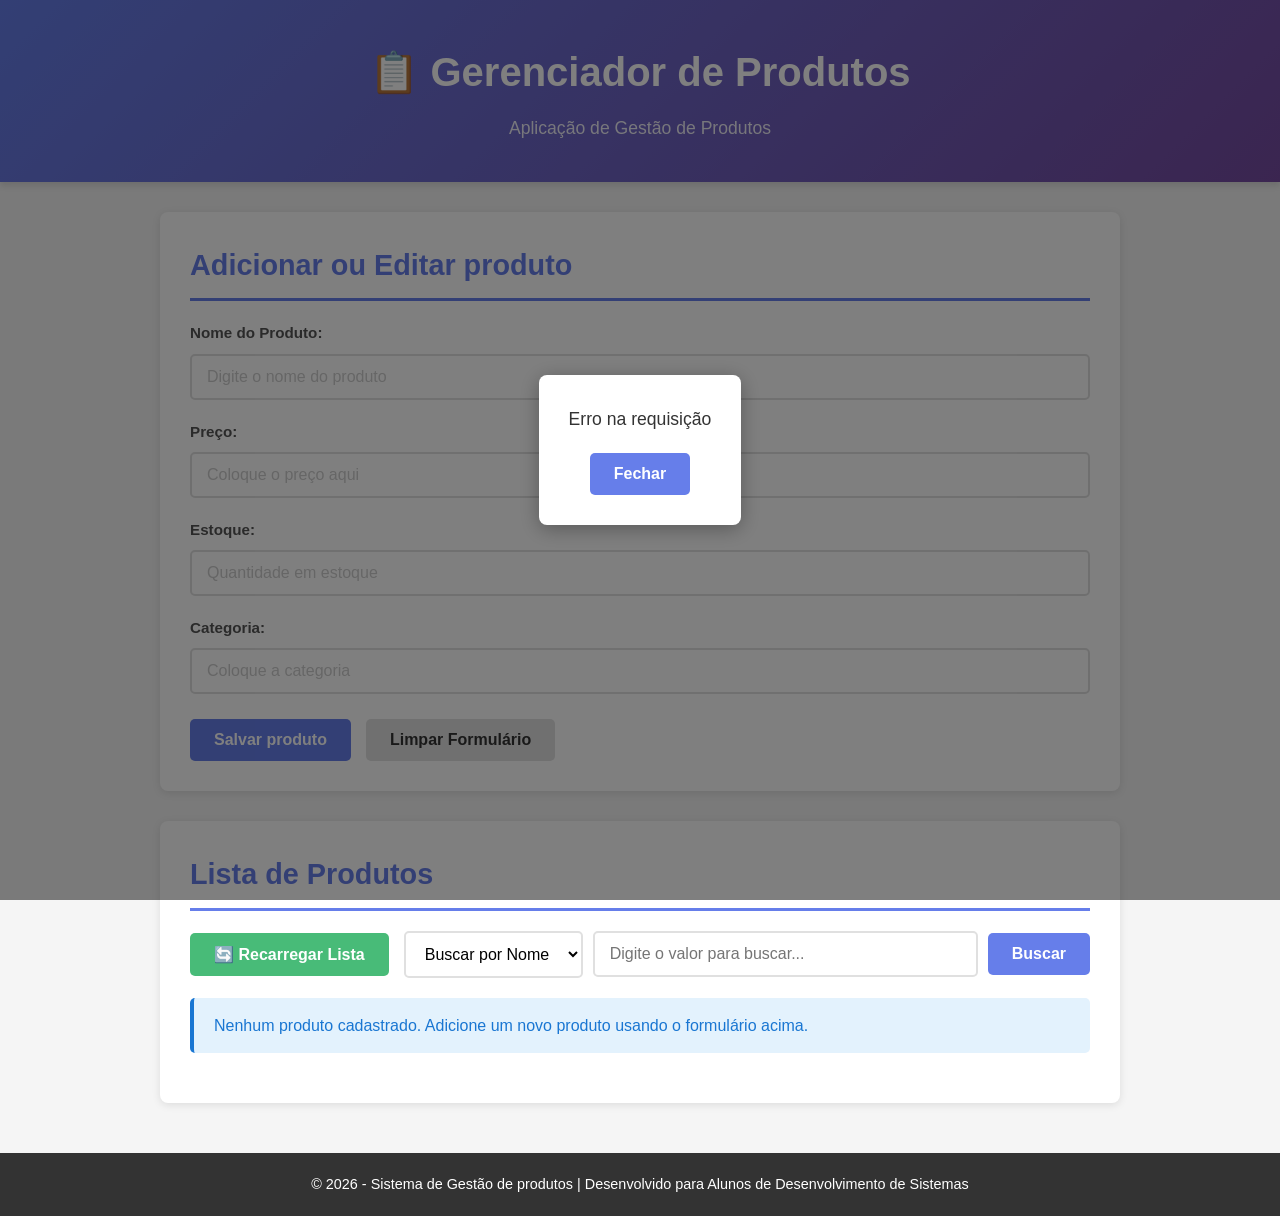
==== public/index.html @ a41fb4bd "Add files via upload" ====
<!doctype html>
<html lang="pt-br">
  <head>
    <meta charset="UTF-8" />
    <meta name="viewport" content="width=device-width, initial-scale=1.0" />
    <title>Produtos</title>
    <link rel="stylesheet" href="styles.css" />
  </head>
  <body>
    <header>
      <div class="container-header">
        <h1>📋 Gerenciador de Produtos</h1>
        <p class="subtitle">Aplicação de Gestão de Produtos</p>
      </div>
    </header>

    <!-- Conteúdo Principal -->
    <main>
      <div class="container">
        <!-- Seção de Formulário -->
        <section class="form-section">
          <h2>Adicionar ou Editar produto</h2>
          <form id="clientForm">
             <div class="form-group">
                <label for="nome">Nome do Produto:</label>
                <input
                 type="text"
                 id="nome"
                 name="nome"
                 placeholder="Digite o nome do produto"
                 required
                />
             </div>

             <div class="form-group">
                <label for="preco">Preço:</label>
                <input
                  type="number"
                  id="preco"
                  name="preco"
                  placeholder="Coloque o preço aqui"
                  step="0.01"
                  required
                />
             </div>

             <div class="form-group">
               <label for="estoque">Estoque:</label>
               <input
                 type="number"
                  id="estoque"
                  name="estoque"
                  placeholder="Quantidade em estoque"
                  required
                />
             </div>

             <div class="form-group">
               <label for="categoria">Categoria:</label>
               <input
                 type="text"
                 id="categoria"
                 name="categoria"
                 placeholder="Coloque a categoria"
                 required
               />
             </div>

             <div class="form-buttons">
               <button type="submit" class="btn btn-primary">
                 Salvar produto
               </button>

               <button type="button" class="btn btn-secondary" id="btnLimpar">
                 Limpar Formulário
               </button>
             </div>
          </form>
        </section>

        <!-- Seção de Listagem -->
        <section class="list-section">
          <h2>Lista de Produtos</h2>

          <div class="list-controls">
            <button class="btn btn-success" id="btnRecarregar">
              🔄 Recarregar Lista
            </button>
            <div class="search-box">
              <select id="searchType" title="Selecionar tipo de busca">
                <option value="nome">Buscar por Nome</option>
                <option value="id">Buscar por ID</option>
              </select>
              <input
                type="text"
                id="searchInput"
                placeholder="Digite o valor para buscar..."
              />
              <button class="btn btn-primary" id="btnBuscar">Buscar</button>
            </div>
          </div>

          <div
            id="loadingMessage"
            class="message message-info"
          >
            Carregando produtos...
          </div>

          <div id="emptyMessage" class="message message-info">
            Nenhum produto cadastrado. Adicione um novo produto usando o
            formulário acima.
          </div>

          <div id="clientsList" class="clients-table-container">
            <!-- Tabela será preenchida via JavaScript -->
          </div>
        </section>
      </div>
    </main>

    <!-- Rodapé -->
    <footer>
      <p>
        &copy; 2026 - Sistema de Gestão de produtos | Desenvolvido para Alunos
        de Desenvolvimento de Sistemas
      </p>
    </footer>

    <!-- Modal de Mensagens -->
    <div id="modalMessage" class="modal-message">
      <div class="modal-content">
        <p id="modalText"></p>
        <button class="btn btn-primary" onclick="fecharModal()">Fechar</button>
      </div>
    </div>
    <script src="script.js"></script>
  </body>
</html>
---- public/styles.css ----
/* ========================================
   ESTILOS GLOBAIS
   ======================================== */

* {
    margin: 0;
    padding: 0;
    box-sizing: border-box;
}

html {
    scroll-behavior: smooth;
}

body {
    font-family: 'Segoe UI', Tahoma, Geneva, Verdana, sans-serif;
    background-color: #f5f5f5;
    color: #333333;
    line-height: 1.6;
}

/* ========================================
   CABEÇALHO
   ======================================== */
header {
    background: linear-gradient(135deg, #667eea 0%, #764ba2 100%);
    color: #ffffff;
    padding: 40px 20px;
    text-align: center;
    box-shadow: 0 4px 6px rgba(0, 0, 0, 0.1);
}

.container-header h1 {
    font-size: 2.5em;
    margin-bottom: 10px;
    font-weight: 700;
}

.subtitle {
    font-size: 1.1em;
    opacity: 0.9;
    font-weight: 300;
}

/* ========================================
   CONTAINER PRINCIPAL
   ======================================== */

.container {
    max-width: 1000px;
    margin: 30px auto;
    padding: 0 20px;
}

main {
    min-height: calc(100vh - 200px);
}

/* ========================================
   SEÇÕES
   ======================================== */

section {
    background-color: #ffffff;
    border-radius: 8px;
    padding: 30px;
    margin-bottom: 30px;
    box-shadow: 0 2px 8px rgba(0, 0, 0, 0.1);
}

section h2 {
    color: #667eea;
    margin-bottom: 20px;
    font-size: 1.8em;
    border-bottom: 3px solid #667eea;
    padding-bottom: 10px;
}

/* ========================================
   FORMULÁRIO
   ======================================== */

.form-group {
    margin-bottom: 20px;
    display: flex;
    flex-direction: column;
}

.form-group label {
    font-weight: 600;
    margin-bottom: 8px;
    color: #555555;
    font-size: 0.95em;
}

.form-group input {
    padding: 12px 15px;
    border: 2px solid #e0e0e0;
    border-radius: 5px;
    font-size: 1em;
    transition: all 0.3s ease;

    font-family: inherit;
}

.form-group input:focus {
    outline: none;
    border-color: #667eea;
    background-color: #f9f9ff;
    box-shadow: 0 0 8px rgba(102, 126, 234, 0.2);
}

.form-group input::placeholder {
    color: #cccccc;
}

.form-buttons {
    display: flex;
    gap: 15px;
    margin-top: 25px;
    flex-wrap: wrap;
}

/* ========================================
   BOTÕES
   ======================================== */

.btn {
    padding: 12px 24px;
    border: none;
    border-radius: 5px;
    font-size: 1em;
    font-weight: 600;
    cursor: pointer;
    transition: all 0.3s ease;
    font-family: inherit;
    display: inline-flex;
    align-items: center;
    justify-content: center;
    gap: 8px;
}
.btn-primary {
    background-color: #667eea;
    color: #ffffff;
}

.btn-primary:hover {
    background-color: #5568d3;
    transform: translateY(-2px);
    box-shadow: 0 4px 12px rgba(102, 126, 234, 0.4);
}

.btn-secondary {
    background-color: #e0e0e0;
    color: #333333;
}

.btn-secondary:hover {
    background-color: #d0d0d0;
    transform: translateY(-2px);
}

.btn-success {
    background-color: #48bb78;
    color: #ffffff;
}

.btn-success:hover {
    background-color: #38a169;
    transform: translateY(-2px);
    box-shadow: 0 4px 12px rgba(72, 187, 120, 0.4);
}

.btn-danger {
    background-color: #f56565;
    color: #ffffff;
    padding: 8px 16px;
    font-size: 0.9em;
}
.btn-danger:hover {
    background-color: #e53e3e;
    box-shadow: 0 4px 12px rgba(245, 101, 101, 0.4);
}

.btn-edit {
    background-color: #4299e1;
    color: #ffffff;
    padding: 8px 16px;
    font-size: 0.9em;
}

.btn-edit:hover {
    background-color: #3182ce;
    box-shadow: 0 4px 12px rgba(66, 153, 225, 0.4);
}

/* ========================================
   CONTROLES DA LISTA
   ======================================== */

.list-controls {
    display: flex;
    gap: 15px;
    margin-bottom: 20px;
    flex-wrap: wrap;
    align-items: center;
}

.search-box {
    flex: 1;
    min-width: 300px;
    display: flex;
    gap: 10px;
    align-items: center;
}

.search-box select {
    padding: 12px 15px;
    border: 2px solid #e0e0e0;
    border-radius: 5px;
    font-size: 1em;
    background-color: white;
    cursor: pointer;
    transition: all 0.3s ease;
}

.search-box select:focus {
    outline: none;
    border-color: #667eea;
    box-shadow: 0 0 8px rgba(102, 126, 234, 0.2);
}

.search-box input {
    flex: 1;
    padding: 12px 15px;
    border: 2px solid #e0e0e0;
    border-radius: 5px;
    font-size: 1em;
    transition: all 0.3s ease;
}

.search-box input:focus {
    outline: none;
    border-color: #667eea;
    box-shadow: 0 0 8px rgba(102, 126, 234, 0.2);
}

/* ========================================
   TABELA DE CLIENTES
   ======================================== */

.clients-table-container {
    overflow-x: auto;
}

table {
    width: 100%;
    border-collapse: collapse;
    margin-top: 20px;
}

table thead {
    background-color: #667eea;
    color: #ffffff;
}

table th {
    padding: 15px;
    text-align: left;
    font-weight: 600;
    font-size: 0.95em;
}

table td {
    padding: 15px;
    border-bottom: 1px solid #e0e0e0;
}

table tbody tr {
    transition: background-color 0.2s ease;
}

table tbody tr:hover {
    background-color: #f9f9ff;
}

table tbody tr:nth-child(even) {
    background-color: #f5f5f5;
}

.acoes {
    display: flex;
    gap: 10px;
    flex-wrap: wrap;
}
/* ========================================
   MENSAGENS
   ======================================== */

.message {
    padding: 15px 20px;
    border-radius: 5px;
    margin-bottom: 20px;
    font-weight: 500;
}

.message-info {
    background-color: #e3f2fd;
    color: #1976d2;
    border-left: 4px solid #1976d2;
}

.message-success {
    background-color: #e8f5e9;
    color: #388e3c;
    border-left: 4px solid #388e3c;
}

.message-error {
    background-color: #ffebee;
    color: #c62828;
    border-left: 4px solid #c62828;
}

/* ========================================
   MODAL
   ======================================== */

.modal-message {
    position: fixed;
    top: 0;
    left: 0;
    width: 100%;
    height: 100%;
    background-color: rgba(0, 0, 0, 0.5);
    display: flex;
    justify-content: center;
    align-items: center;
    z-index: 1000;
}

#loadingMessage {
    display: none;
}

#modalMessage {
    display: none;
}

.modal-content {
    background-color: #ffffff;
    padding: 30px;
    border-radius: 8px;
    box-shadow: 0 4px 20px rgba(0, 0, 0, 0.3);
    max-width: 400px;
    text-align: center;
}

.modal-content p {
    margin-bottom: 20px;
    font-size: 1.1em;
    color: #333333;
}

/* ========================================
   RODAPÉ
   ======================================== */

footer {
    background-color: #333333;
    color: #ffffff;
    text-align: center;
    padding: 20px;
    margin-top: 50px;
    font-size: 0.9em;
}

/* ========================================
   RESPONSIVIDADE
   ======================================== */

@media (max-width: 768px) {
    .container-header h1 {
        font-size: 1.8em;
    }

    .subtitle {
        font-size: 1em;
    }

    section {
        padding: 20px;
    }

    section h2 {
        font-size: 1.4em;
    }

    .form-buttons {
        flex-direction: column;
    }

    .form-buttons button {
        width: 100%;
    }

    .list-controls {
        flex-direction: column;
    }

    .btn-success {
        width: 100%;
    }

    .search-box {
        width: 100%;
    }

    table {
        font-size: 0.9em;
    }

    table th,
    table td {
        padding: 10px;
    }

    .acoes {
        flex-direction: column;
    }

    .acoes button {
        width: 100%;
    }
}

@media (max-width: 480px) {
    .container {
        padding: 0 10px;
    }

    .container-header h1 {
        font-size: 1.5em;
    }

    section {
        padding: 15px;
        margin-bottom: 20px;
    }

    .modal-content {
        margin: 20px;
    }
}

/* ========================================
   ANIMAÇÕES
   ======================================== */

@keyframes slideIn {
    from {
        opacity: 0;
        transform: translateY(10px);
    }
    to {
        opacity: 1;
        transform: translateY(0);
    }
}

section {
    animation: slideIn 0.3s ease;
}
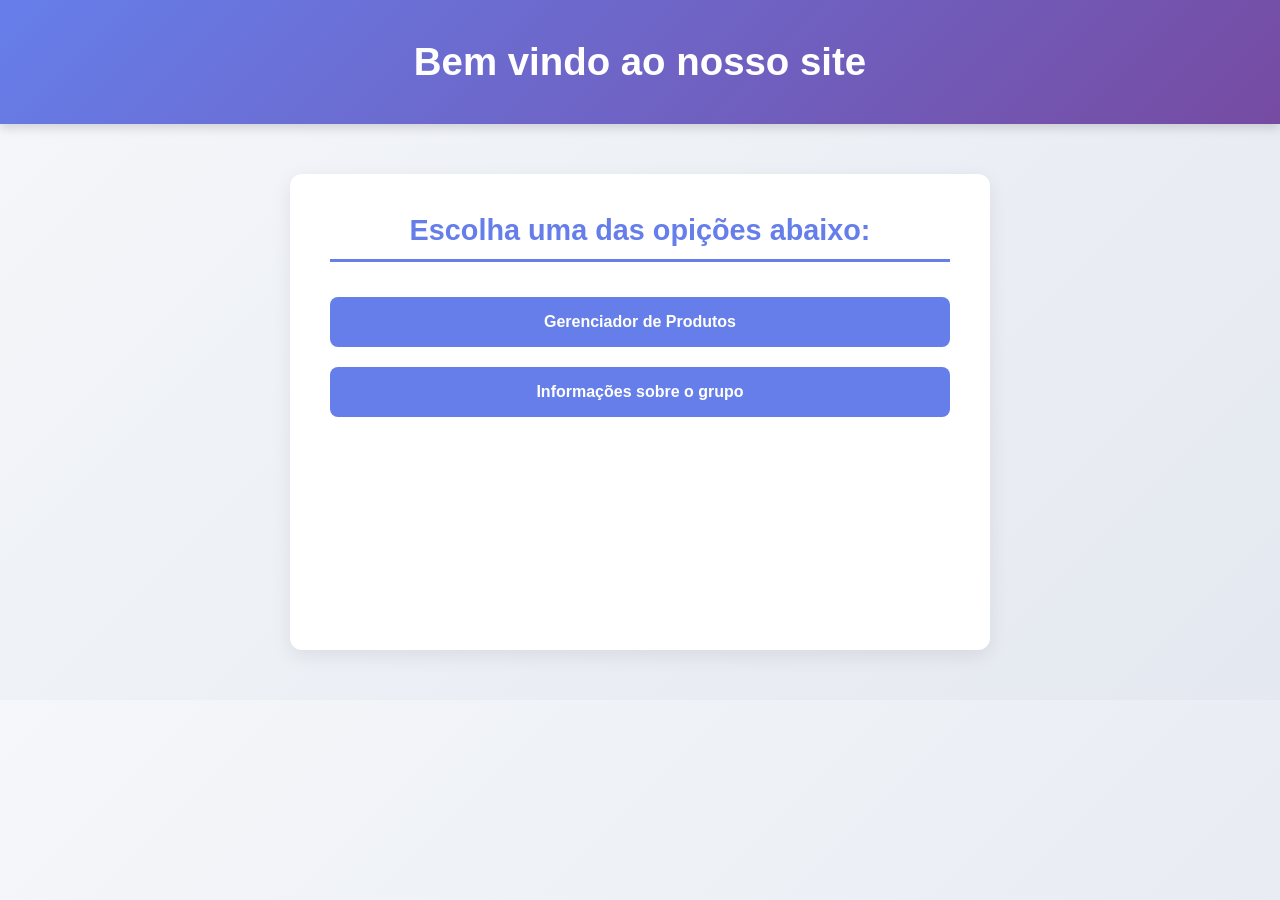
==== commit 59bf33a5: "Add files via upload" ====
--- a/public/index.html
+++ b/public/index.html
@@ -3,137 +3,22 @@
   <head>
     <meta charset="UTF-8" />
     <meta name="viewport" content="width=device-width, initial-scale=1.0" />
-    <title>Produtos</title>
-    <link rel="stylesheet" href="styles.css" />
+    <title>Página inicial do Gerenciador de Clientes</title>
+    <link rel="stylesheet" href="index.css" />
   </head>
+
   <body>
     <header>
-      <div class="container-header">
-        <h1>📋 Gerenciador de Produtos</h1>
-        <p class="subtitle">Aplicação de Gestão de Produtos</p>
-      </div>
+        <h1>Bem vindo ao nosso site</h1>
     </header>
 
-    <!-- Conteúdo Principal -->
     <main>
-      <div class="container">
-        <!-- Seção de Formulário -->
-        <section class="form-section">
-          <h2>Adicionar ou Editar produto</h2>
-          <form id="clientForm">
-             <div class="form-group">
-                <label for="nome">Nome do Produto:</label>
-                <input
-                 type="text"
-                 id="nome"
-                 name="nome"
-                 placeholder="Digite o nome do produto"
-                 required
-                />
-             </div>
+        <h2>Escolha uma das opições abaixo:</h2>
 
-             <div class="form-group">
-                <label for="preco">Preço:</label>
-                <input
-                  type="number"
-                  id="preco"
-                  name="preco"
-                  placeholder="Coloque o preço aqui"
-                  step="0.01"
-                  required
-                />
-             </div>
+        <button onclick="window.location.href='home.html'">Gerenciador de Produtos</button>
 
-             <div class="form-group">
-               <label for="estoque">Estoque:</label>
-               <input
-                 type="number"
-                  id="estoque"
-                  name="estoque"
-                  placeholder="Quantidade em estoque"
-                  required
-                />
-             </div>
+        <button onclick="window.location.href='info.html'">Informações sobre o grupo</button>
 
-             <div class="form-group">
-               <label for="categoria">Categoria:</label>
-               <input
-                 type="text"
-                 id="categoria"
-                 name="categoria"
-                 placeholder="Coloque a categoria"
-                 required
-               />
-             </div>
-
-             <div class="form-buttons">
-               <button type="submit" class="btn btn-primary">
-                 Salvar produto
-               </button>
-
-               <button type="button" class="btn btn-secondary" id="btnLimpar">
-                 Limpar Formulário
-               </button>
-             </div>
-          </form>
-        </section>
-
-        <!-- Seção de Listagem -->
-        <section class="list-section">
-          <h2>Lista de Produtos</h2>
-
-          <div class="list-controls">
-            <button class="btn btn-success" id="btnRecarregar">
-              🔄 Recarregar Lista
-            </button>
-            <div class="search-box">
-              <select id="searchType" title="Selecionar tipo de busca">
-                <option value="nome">Buscar por Nome</option>
-                <option value="id">Buscar por ID</option>
-              </select>
-              <input
-                type="text"
-                id="searchInput"
-                placeholder="Digite o valor para buscar..."
-              />
-              <button class="btn btn-primary" id="btnBuscar">Buscar</button>
-            </div>
-          </div>
-
-          <div
-            id="loadingMessage"
-            class="message message-info"
-          >
-            Carregando produtos...
-          </div>
-
-          <div id="emptyMessage" class="message message-info">
-            Nenhum produto cadastrado. Adicione um novo produto usando o
-            formulário acima.
-          </div>
-
-          <div id="clientsList" class="clients-table-container">
-            <!-- Tabela será preenchida via JavaScript -->
-          </div>
-        </section>
-      </div>
     </main>
 
-    <!-- Rodapé -->
-    <footer>
-      <p>
-        &copy; 2026 - Sistema de Gestão de produtos | Desenvolvido para Alunos
-        de Desenvolvimento de Sistemas
-      </p>
-    </footer>
-
-    <!-- Modal de Mensagens -->
-    <div id="modalMessage" class="modal-message">
-      <div class="modal-content">
-        <p id="modalText"></p>
-        <button class="btn btn-primary" onclick="fecharModal()">Fechar</button>
-      </div>
-    </div>
-    <script src="script.js"></script>
-  </body>
-</html>
+  </body>
--- a/public/index.css
+++ b/public/index.css
@@ -0,0 +1,101 @@
+* {
+    margin: 0;
+    padding: 0;
+    box-sizing: border-box;
+}
+
+body {
+    font-family: 'Segoe UI', Tahoma, Geneva, Verdana, sans-serif;
+    background: linear-gradient(135deg, #f5f7fa, #e4e8f0);
+    color: #333333;
+    min-height: 700px;
+    display: flex;
+    flex-direction: column;
+}
+
+header {
+    background: linear-gradient(135deg, #667eea 0%, #764ba2 100%);
+    color: white;
+    text-align: center;
+    padding: 40px 20px;
+    box-shadow: 0 4px 10px rgba(0,0,0,0.15);
+}
+
+header h1 {
+    font-size: 2.4em;
+    font-weight: 700;
+}
+
+main {
+    flex: 1;
+    max-width: 700px;
+    width: 90%;
+    margin: 50px auto;
+    background: white;
+    padding: 40px;
+    border-radius: 12px;
+    box-shadow: 0 6px 20px rgba(0,0,0,0.08);
+    text-align: center;
+}
+
+main h2 {
+    color: #667eea;
+    font-size: 1.8em;
+    margin-bottom: 35px;
+    border-bottom: 3px solid #667eea;
+    padding-bottom: 12px;
+}
+
+button {
+    display: block;
+    width: 100%;
+    padding: 16px;
+    margin-bottom: 20px;
+    border: none;
+    border-radius: 8px;
+    background: #667eea;
+    color: white;
+    font-size: 1rem;
+    font-weight: 600;
+    transition: all 0.3s ease;
+}
+
+button:hover {
+    background: #5568d3;
+    transform: translateY(-3px);
+    box-shadow: 0 6px 14px rgba(102,126,234,0.35);
+}
+
+@media (max-width: 768px) {
+    header h1 {
+        font-size: 1.8em;
+    }
+
+    main {
+        padding: 25px;
+    }
+
+    main h2 {
+        font-size: 1.4em;
+    }
+
+    button {
+        font-size: 1em;
+        padding: 14px;
+    }
+}
+
+@media (max-width: 480px) {
+    main {
+        width: 95%;
+        padding: 20px;
+    }
+
+    header {
+        padding: 30px 15px;
+    }
+
+    header h1 {
+        font-size: 1.5em;
+    }
+}
